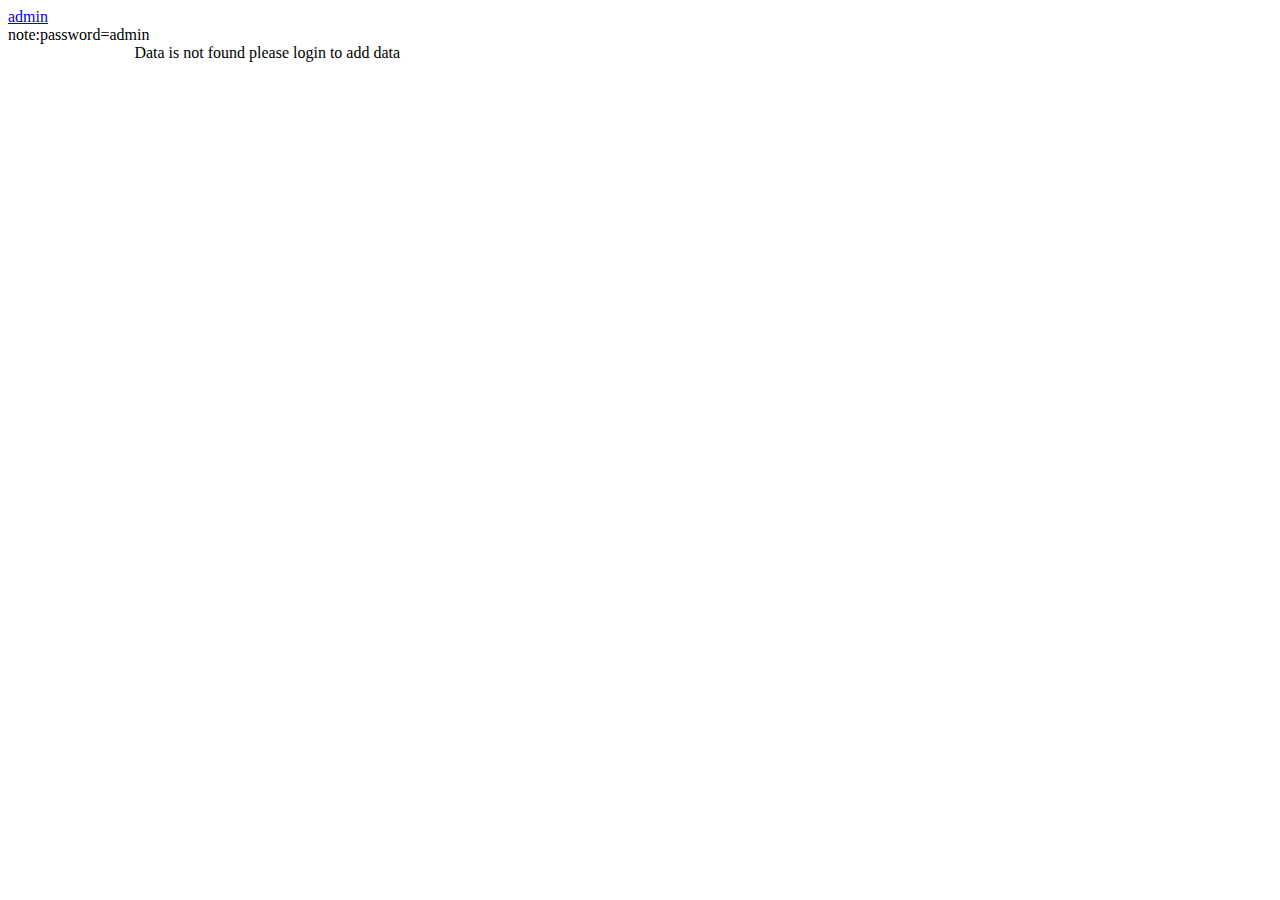
==== index.html @ 866bad7c "online learning site using  js" ====
<!DOCTYPE html>
<html lang="en">
<head>
    <meta charset="UTF-8">
    <meta name="viewport" content="width=device-width, initial-scale=1.0">

    <title>Document</title>
    <style>
        body{
        }
        table{
            height:auto;
            width:80%;
            margin:auto;
            display: flex;
            gap:50px;
            flex-wrap: wrap;
        }
        .component{
            min-height:300px;
            width:250px;
        padding:0px 20px;
            background-color:blueviolet;
            color:#000;
        }
        .hide{
            display: none;
        }
        button{
            margin-top:40px;
        }
        .scoreBoard{
            height:40px;
            width:50%;
            margin:auto;
            background:green;
            color:white;
            font-size:20px;
            display: grid;
            place-items:center;
        }
    </style>
</head>
<body>
    <div class="admin"><a href="form.html">admin</a></div>
    <div id="score"class="hide">
        <div class="scoreBoard">Your score=0</div>
    </div>
<table id="table">
<div>note:password=admin</div>
</table>
    <script src="./index.js"></script>
</body>
</html>
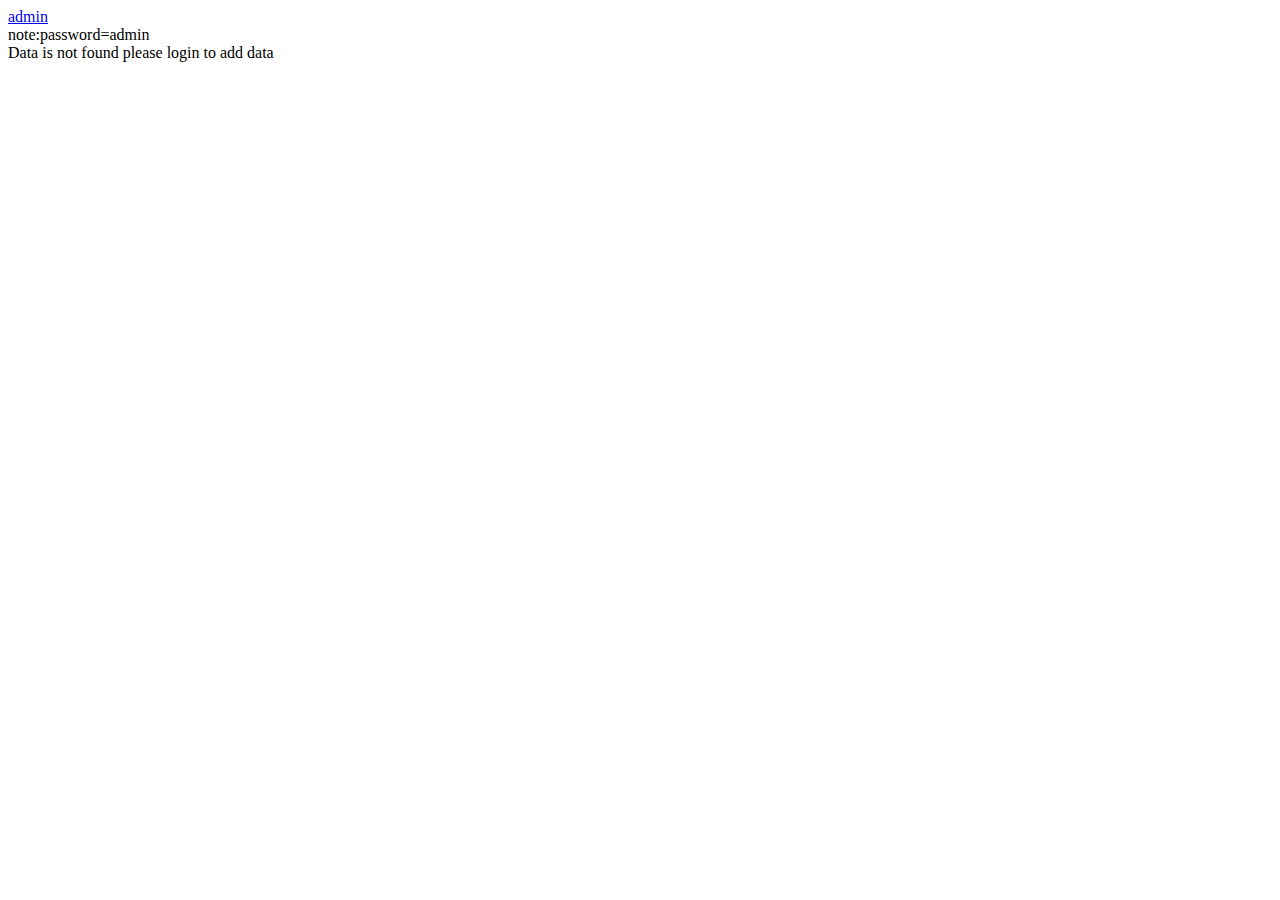
==== commit 3c0559ff: "updated layout" ====
--- a/index.html
+++ b/index.html
@@ -1,54 +1,57 @@
 <!DOCTYPE html>
 <html lang="en">
-<head>
-    <meta charset="UTF-8">
-    <meta name="viewport" content="width=device-width, initial-scale=1.0">
+  <head>
+    <meta charset="UTF-8" />
+    <meta name="viewport" content="width=device-width, initial-scale=1.0" />
 
     <title>Document</title>
     <style>
-        body{
-        }
-        table{
-            height:auto;
-            width:80%;
-            margin:auto;
-            display: flex;
-            gap:50px;
-            flex-wrap: wrap;
-        }
-        .component{
-            min-height:300px;
-            width:250px;
-        padding:0px 20px;
-            background-color:blueviolet;
-            color:#000;
-        }
-        .hide{
-            display: none;
-        }
-        button{
-            margin-top:40px;
-        }
-        .scoreBoard{
-            height:40px;
-            width:50%;
-            margin:auto;
-            background:green;
-            color:white;
-            font-size:20px;
-            display: grid;
-            place-items:center;
-        }
+      .component {
+        min-height: 300px;
+        width: 250px;
+        padding: 0px 20px;
+        background-color: blueviolet;
+        color: #000;
+      }
+      .hide {
+        display: none;
+      }
+      button {
+        margin-top: 40px;
+      }
+      .scoreBoard {
+        height: 40px;
+        width: 50%;
+        margin: auto;
+        background: green;
+        color: white;
+        font-size: 20px;
+        display: grid;
+        place-items: center;
+      }
+      #container {
+        height: auto;
+        width: 100%;
+        display: flex;
+        gap: 20px;
+        flex-wrap: wrap;
+      }
+      .main{
+        height: auto;
+        max-width: 1440px;
+        margin: auto;
+      }
     </style>
-</head>
-<body>
-    <div class="admin"><a href="form.html">admin</a></div>
-    <div id="score"class="hide">
+  </head>
+  <body>
+    <div class="main">
+      <div class="admin"><a href="form.html">admin</a></div>
+      <div id="score" class="hide">
         <div class="scoreBoard">Your score=0</div>
+      </div>
+      <div>note:password=admin</div>
+      <div id="container"></div>
     </div>
-<table id="table">
-<div>note:password=admin</div>
-</table>
     <script src="./index.js"></script>
-</body>
-</html>+  </body>
+</html>
